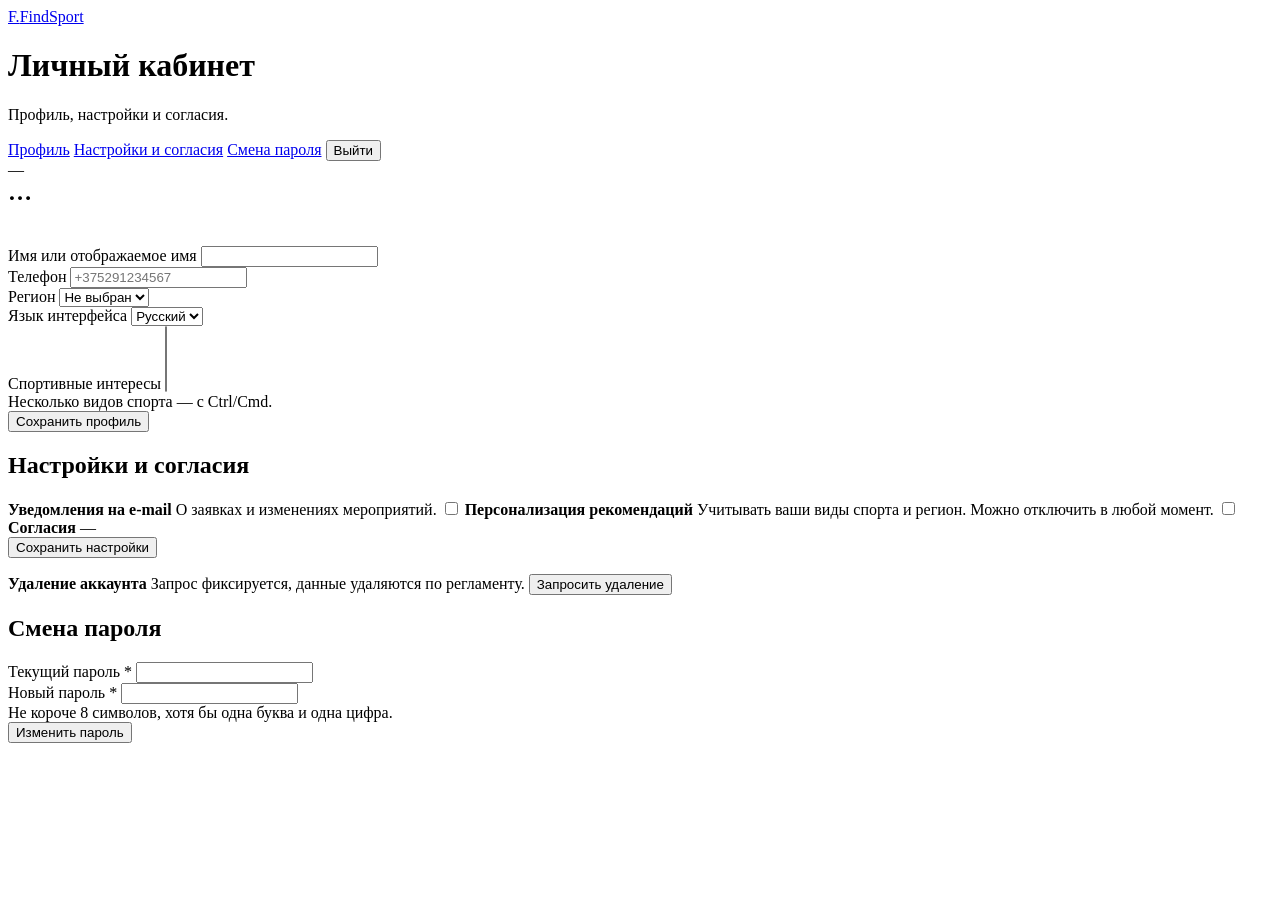
==== src/main/resources/static/account.html @ 7a6b8419 "Неделя 3: регистрация, вход и права доступа - Регистрация по e-mail и паролю с согласиями, подтвержд" ====
<!doctype html>
<html lang="ru">
<head>
    <meta charset="utf-8">
    <meta name="viewport" content="width=device-width, initial-scale=1">
    <title>Личный кабинет — FindSport</title>
    <link rel="stylesheet" href="/css/app.css">
</head>
<body>
<header class="topbar"><div class="topbar-inner"><a class="logo" href="/account.html"><span class="logo-mark">F.</span><span class="logo-text">Find<span>Sport</span></span></a></div></header>
<main>
    <h1>Личный кабинет</h1>
    <p class="lead">Профиль, настройки и согласия.</p>
    <div class="account">
        <aside class="card side">
            <a href="#profile" class="active">Профиль</a>
            <a href="#settings">Настройки и согласия</a>
            <a href="#password">Смена пароля</a>
            <button type="button" class="logout" id="logout">Выйти</button>
        </aside>
        <div>
            <div id="page-alert" class="alert hidden" role="alert"></div>

            <section class="card" id="profile">
                <div class="profile-head">
                    <div class="avatar" id="avatar">—</div>
                    <div>
                        <h2 id="name" style="margin: 0">…</h2>
                        <div class="muted" id="contacts"></div>
                        <div class="actions" id="badges"></div>
                    </div>
                </div>
                <hr style="border: 0; border-top: 1px solid var(--line); margin: 20px 0">
                <div id="profile-alert" class="alert hidden" role="alert"></div>
                <form id="profile-form" novalidate>
                    <div class="grid-2">
                        <div class="field">
                            <label for="displayName">Имя или отображаемое имя</label>
                            <input id="displayName" name="displayName" type="text" maxlength="100">
                        </div>
                        <div class="field">
                            <label for="phone">Телефон</label>
                            <input id="phone" name="phone" type="tel" placeholder="+375291234567">
                        </div>
                        <div class="field">
                            <label for="regionId">Регион</label>
                            <select id="regionId" name="regionId"><option value="">Не выбран</option></select>
                        </div>
                        <div class="field">
                            <label for="preferredLanguage">Язык интерфейса</label>
                            <select id="preferredLanguage" name="preferredLanguage">
                                <option value="RU">Русский</option>
                                <option value="EN">English</option>
                            </select>
                        </div>
                    </div>
                    <div class="field">
                        <label for="sportIds">Спортивные интересы</label>
                        <select id="sportIds" name="sportIds" multiple></select>
                        <div class="hint">Несколько видов спорта — с Ctrl/Cmd.</div>
                    </div>
                    <button class="btn btn-primary" type="submit">Сохранить профиль</button>
                </form>
            </section>

            <section class="card" id="settings">
                <h2>Настройки и согласия</h2>
                <div id="settings-alert" class="alert hidden" role="alert"></div>
                <form id="settings-form" novalidate>
                    <label class="toggle-row">
                        <span><strong>Уведомления на e-mail</strong>
                            <span class="muted">О заявках и изменениях мероприятий.</span></span>
                        <input type="checkbox" name="emailNotifications">
                    </label>
                    <label class="toggle-row">
                        <span><strong>Персонализация рекомендаций</strong>
                            <span class="muted">Учитывать ваши виды спорта и регион. Можно отключить в любой момент.</span></span>
                        <input type="checkbox" name="personalizationConsent">
                    </label>
                    <div class="toggle-row">
                        <span><strong>Согласия</strong>
                            <span class="muted" id="consents">—</span></span>
                    </div>
                    <button class="btn btn-primary" type="submit">Сохранить настройки</button>
                </form>
                <div class="toggle-row" style="margin-top: 16px">
                    <span><strong style="color: var(--red)">Удаление аккаунта</strong>
                        <span class="muted" id="deletion">Запрос фиксируется, данные удаляются по регламенту.</span></span>
                    <button class="btn btn-danger" type="button" id="delete">Запросить удаление</button>
                </div>
            </section>

            <section class="card" id="password">
                <h2>Смена пароля</h2>
                <div id="password-alert" class="alert hidden" role="alert"></div>
                <form id="password-form" novalidate>
                    <div class="grid-2">
                        <div class="field">
                            <label for="currentPassword">Текущий пароль <span class="req">*</span></label>
                            <input id="currentPassword" name="currentPassword" type="password" autocomplete="current-password">
                        </div>
                        <div class="field">
                            <label for="newPassword">Новый пароль <span class="req">*</span></label>
                            <input id="newPassword" name="newPassword" type="password" autocomplete="new-password">
                            <div class="hint">Не короче 8 символов, хотя бы одна буква и одна цифра.</div>
                        </div>
                    </div>
                    <button class="btn btn-primary" type="submit">Изменить пароль</button>
                </form>
            </section>
        </div>
    </div>
</main>
<script src="/js/api.js"></script>
<script>
    const ROLE_LABELS = {USER: 'Пользователь', PROVIDER: 'Организация или тренер', MODERATOR: 'Модератор', ADMIN: 'Администратор'};
    const DATE = {timeZone: 'Europe/Minsk', day: '2-digit', month: '2-digit', year: 'numeric'};
    const pageAlert = document.getElementById('page-alert');
    const profileForm = document.getElementById('profile-form');
    const settingsForm = document.getElementById('settings-form');
    const passwordForm = document.getElementById('password-form');

    function render(profile) {
        const name = profile.displayName || profile.email;
        document.getElementById('name').textContent = name;
        document.getElementById('avatar').textContent = name.split(/\s+/).map(w => w[0]).join('').slice(0, 2).toUpperCase();
        document.getElementById('contacts').textContent = [profile.email, profile.phone].filter(Boolean).join(' · ');
        const badges = document.getElementById('badges');
        badges.replaceChildren(...[
            [ROLE_LABELS[profile.role], ''],
            [profile.emailVerified ? '✓ E-mail подтвержден' : 'E-mail не подтвержден', profile.emailVerified ? 'badge-green' : 'badge-amber'],
            ...(profile.region ? [[profile.region.name, '']] : []),
            ...profile.sportInterests.map(sport => [sport.name, ''])
        ].map(([text, kind]) => Object.assign(document.createElement('span'), {className: 'badge ' + kind, textContent: text})));

        profileForm.displayName.value = profile.displayName || '';
        profileForm.phone.value = profile.phone || '';
        profileForm.regionId.value = profile.region ? profile.region.id : '';
        profileForm.preferredLanguage.value = profile.preferredLanguage;
        const selected = new Set(profile.sportInterests.map(sport => String(sport.id)));
        [...profileForm.sportIds.options].forEach(option => option.selected = selected.has(option.value));

        settingsForm.emailNotifications.checked = profile.emailNotifications;
        settingsForm.personalizationConsent.checked = profile.personalizationConsent;
        document.getElementById('consents').textContent = profile.consentsAcceptedAt
            ? 'Пользовательское соглашение и политика обработки ПД приняты '
                + new Date(profile.consentsAcceptedAt).toLocaleDateString('ru-RU', DATE)
            : 'Нет отметки о принятии';
        if (profile.deletionRequestedAt) {
            document.getElementById('deletion').textContent = 'Запрос на удаление зафиксирован '
                + new Date(profile.deletionRequestedAt).toLocaleDateString('ru-RU', DATE);
            document.getElementById('delete').disabled = true;
        }
    }

    function fillOptions(select, items) {
        items.forEach(item => select.add(new Option(item.name, item.id)));
    }

    (async () => {
        try {
            const [profile, regions, sports] = await Promise.all([
                FindSport.get('/api/v1/account/profile'), FindSport.get('/api/v1/regions'), FindSport.get('/api/v1/sports')]);
            fillOptions(profileForm.regionId, regions);
            fillOptions(profileForm.sportIds, sports);
            render(profile);
        } catch (error) {
            if (error.status === 401) {
                window.location.replace('/login.html');
                return;
            }
            FindSport.show(pageAlert, error.message, 'error');
        }
    })();

    FindSport.bindForm(profileForm, document.getElementById('profile-alert'), async data => {
        const profile = await FindSport.put('/api/v1/account/profile', {
            displayName: data.get('displayName'),
            phone: data.get('phone') || null,
            regionId: data.get('regionId') ? Number(data.get('regionId')) : null,
            sportIds: data.getAll('sportIds').map(Number),
            preferredLanguage: data.get('preferredLanguage')
        });
        render(profile);
        FindSport.show(document.getElementById('profile-alert'), 'Профиль сохранен', 'success');
    });

    FindSport.bindForm(settingsForm, document.getElementById('settings-alert'), async data => {
        render(await FindSport.put('/api/v1/account/settings', {
            emailNotifications: data.get('emailNotifications') === 'on',
            personalizationConsent: data.get('personalizationConsent') === 'on'
        }));
        FindSport.show(document.getElementById('settings-alert'), 'Настройки сохранены', 'success');
    });

    FindSport.bindForm(passwordForm, document.getElementById('password-alert'), async data => {
        const result = await FindSport.put('/api/v1/account/password', {
            currentPassword: data.get('currentPassword'), newPassword: data.get('newPassword')});
        passwordForm.reset();
        FindSport.show(document.getElementById('password-alert'), result.message, 'success');
    });

    document.getElementById('delete').addEventListener('click', async () => {
        if (!confirm('Запросить удаление учетной записи? Данные будут удалены по регламенту.')) {
            return;
        }
        try {
            render(await FindSport.del('/api/v1/account'));
        } catch (error) {
            FindSport.show(pageAlert, error.message, 'error');
        }
    });

    document.getElementById('logout').addEventListener('click', async () => {
        try {
            await FindSport.post('/api/v1/auth/logout');
        } finally {
            window.location.replace('/login.html');
        }
    });
</script>
</body>
</html>
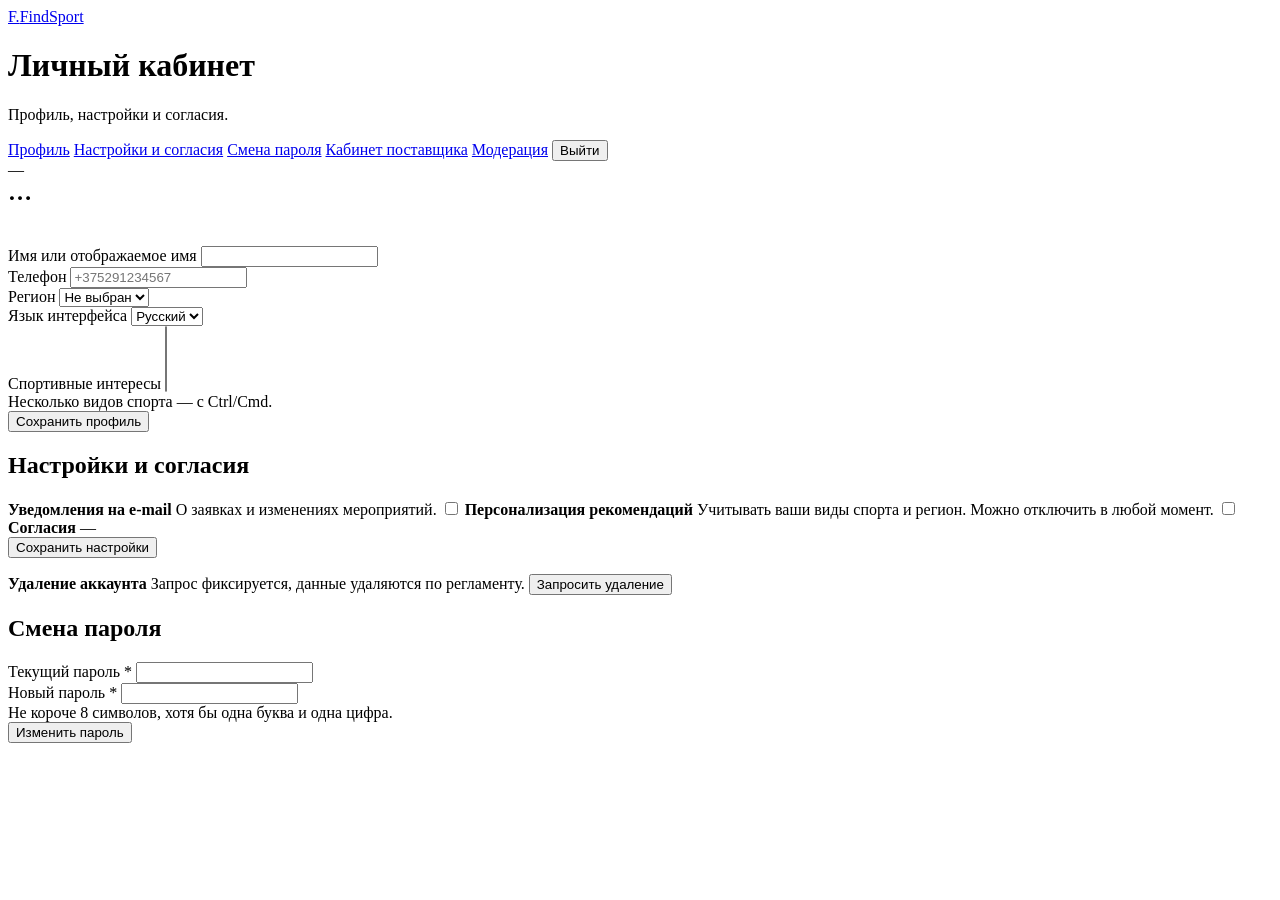
==== commit f77f741d: "Неделя 4: поставщики, мероприятия и модерация - Профили организаций и тренеров: просмотр, редактиров" ====
--- a/src/main/resources/static/account.html
+++ b/src/main/resources/static/account.html
@@ -16,6 +16,8 @@
             <a href="#profile" class="active">Профиль</a>
             <a href="#settings">Настройки и согласия</a>
             <a href="#password">Смена пароля</a>
+            <a href="/provider.html" id="provider-link" class="hidden">Кабинет поставщика</a>
+            <a href="/moderation.html" id="moderation-link" class="hidden">Модерация</a>
             <button type="button" class="logout" id="logout">Выйти</button>
         </aside>
         <div>
@@ -133,6 +135,9 @@
             ...profile.sportInterests.map(sport => [sport.name, ''])
         ].map(([text, kind]) => Object.assign(document.createElement('span'), {className: 'badge ' + kind, textContent: text})));
 
+        document.getElementById('provider-link').classList.toggle('hidden', profile.role === 'USER');
+        document.getElementById('moderation-link').classList.toggle('hidden', !['MODERATOR', 'ADMIN'].includes(profile.role));
+
         profileForm.displayName.value = profile.displayName || '';
         profileForm.phone.value = profile.phone || '';
         profileForm.regionId.value = profile.region ? profile.region.id : '';
